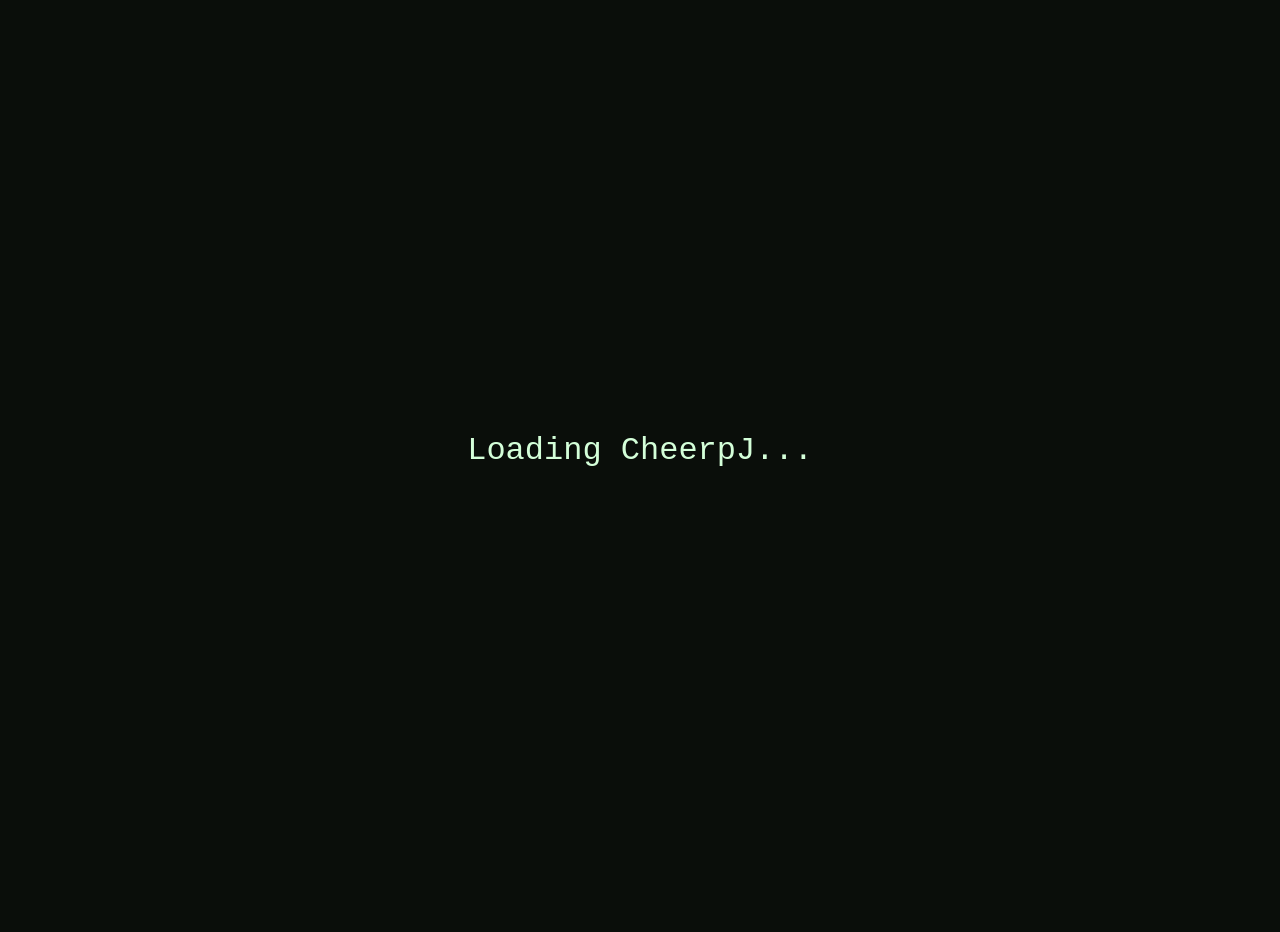
==== index.html @ 4e111ec1 "Apply CRT theme while preserving all JS functionality" ====
<!DOCTYPE html>
<html lang="en">
  <head>
    <script src="keymap.js"></script>
    <meta charset="UTF-8" />
    <meta name="viewport" content="width=device-width, initial-scale=1.0" />
    <title>freej2me-web</title>
  </head>
  <body>
    <style>
  html, body {
  height: 100%;
}

body {
  margin: 0;
  padding: 16px;
  background-color: #0a0e0a;
  color: #d4ffd9;
  font-family: 'Courier New', Courier, monospace;
}

#loading {
  position: absolute;
  display: flex;
  justify-content: center;
  align-items: center;
  inset: 0;
  font-size: 2em;
}

main {
  margin: auto;
  width: 100%;
  max-width: 360px;
}

@media (min-width: 480px) {
  main {
    max-width: 480px;
  }
}

/* CRT Terminal Theme Additions */
h1, h2, h3, label {
  color: #00ff66;
  text-transform: uppercase;
  letter-spacing: 1px;
}

button, input[type="file"], select {
  background-color: #050a06;
  color: #00ff66;
  border: 1px solid #1b381e;
  font-family: 'Courier New', Courier, monospace;
  padding: 6px;
}

button:hover {
  background-color: #00ff66;
  color: #000;
}
    </style>
    <div id="loading">Loading...</div>
    <main id="main" style="display: none">
      <div class="header">
        <h1>freej2me-web</h1>
        <div class="data-controls">
          <button class="btn btn-outline" id="import-data-btn">
            Import Data
          </button>
          <input
            type="file"
            id="import-data-file"
            style="display: none"
            accept=".zip"
          />
          <button class="btn btn-outline" id="export-data-btn">
            Export Data
          </button>
          <a
            id="export-data-link"
            style="display: none"
            download="freej2me-data.zip"
            >x</a
          >
        </div>
      </div>
      <h2>Installed Games</h2>
      <div id="game-list" class="game-list">
        <div class="game-item">
          <a href="run">
            <div class="icon"></div>
            <div class="game-info">Game Title 1</div>
          </a>
          <button>Manage</button>
        </div>
      </div>
      <div class="add-edit-header">
        <h2 id="add-edit-text">Add new game</h2>
        <button id="clear-current" class="btn btn-outline">Clear</button>
      </div>
      <div id="file-input-step">
        <div class="form-group">
          <label for="game-file-input">Select JAR file</label>
          <input type="file" id="game-file-input" accept=".jar" />
        </div>
      </div>
      <div id="file-input-jad-step" style="display: none">
        <div id="warning-message" class="warning-message">
          <span>⚠️</span>
          <span
            >This game requires a JAD file to function properly. Please upload
            one.</span
          >
        </div>
        <div class="form-group">
          <label for="upload-descriptor-file-input">Select JAD file</label>
          <input type="file" id="upload-descriptor-file-input" accept=".jad" />
        </div>
        <div class="form-group">
          <button id="continue-without-jad" class="btn btn-outline btn-full">
            Continue without JAD file (might not work)
          </button>
        </div>
      </div>
      <div class="loading" id="file-input-loading" style="display: none">
        <div class="spinner"></div>
        <span>Analyzing file...</span>
      </div>
      <div id="add-manage-step" style="display: none">
        <div id="preview" class="preview-container">
          <img class="preview-icon" />
          <span class="preview-name">Game name</span>
          <div id="preview-controls" class="manage-controls">
            <button
              id="wipe-data-btn"
              class="control-button warning-button"
              title="Wipe Game Data"
            >
              Wipe Data
            </button>
            <button
              id="uninstall-btn"
              class="control-button danger-button"
              title="Uninstall Game"
            >
              Uninstall
            </button>
          </div>
        </div>
        <div id="edit-settings-container" class="settings-container">
          <div class="aux-file-upload">
            <div class="aux-file-upload-btn">
              Upload optional JAD descriptor file
            </div>
            <input type="file" id="aux-jad-file-input" accept=".jad" />
          </div>
          <div class="settings-grid">
            <div class="form-group">
              <label for="phoneType">Phone type:</label>
              <select id="phoneType">
                <option value="Standard">Standard</option>
                <option value="Nokia">Nokia</option>
                <option value="Motorola">Motorola</option>
                <option value="Siemens">Siemens</option>
                <option value="SonyEricsson">SonyEricsson</option>
              </select>
            </div>
            <div class="form-group">
              <label for="screenSize">Screen Size:</label>
              <select id="screenSize">
                <option value="96x65">96x65</option>
                <option value="96x96">96x96</option>
                <option value="104x80">104x80</option>
                <option value="128x128">128x128</option>
                <option value="132x176">132x176</option>
                <option value="128x160">128x160</option>
                <option value="176x208">176x208</option>
                <option value="176x220">176x220</option>
                <option value="208x208">208x208</option>
                <option value="240x320">240x320</option>
                <option value="320x240">320x240</option>
                <option value="240x400">240x400</option>
                <option value="352x416">352x416</option>
                <option value="360x640">360x640</option>
                <option value="640x360">640x360</option>
                <option value="480x800">480x800</option>
                <option value="800x480">800x480</option>
                <option value="custom">Custom</option>
              </select>
              <div class="custom-size-inputs" id="edit-custom-size-inputs">
                <input
                  type="number"
                  placeholder="Width"
                  id="customWidth"
                  min="1"
                />
                <input
                  type="number"
                  placeholder="Height"
                  id="customHeight"
                  min="1"
                />
              </div>
            </div>
            <div class="form-group">
              <label for="fontSize">Font size:</label>
              <select id="fontSize">
                <option value="0">Dynamic</option>
                <option value="1">Small</option>
                <option value="2">Medium</option>
                <option value="3">Large</option>
              </select>
            </div>
            <div class="form-group">
              <label for="dgFormat">DirectGraphics native format:</label>
              <select id="dgFormat">
                <option value="444">444 RGB</option>
                <option value="4444">4444 ARGB</option>
                <option value="565">565 ARGB</option>
                <option value="888">888 ARGB</option>
                <option value="8888">8888 ARGB</option>
              </select>
            </div>
            <label class="checkbox"
              ><input type="checkbox" name="enableSound" /> Enable sound</label
            >
            <label class="checkbox"
              ><input type="checkbox" name="rotate" /> Rotate screen</label
            >
            <label class="checkbox"
              ><input type="checkbox" name="forceFullscreen" /> Force
              fullscreen</label
            >
            <label class="checkbox"
              ><input type="checkbox" name="textureDisableFilter" /> Disable
              texture filtering</label
            >
            <label class="checkbox"
              ><input type="checkbox" name="queuedPaint" /> Queue paint events
              (useful if game hangs)</label
            >
          </div>
          <details class="advanced-settings">
            <summary>
              <h3>Advanced settings</h3>
            </summary>
            <div class="form-group">
              <label for="editAppProps">Additional App Properties:</label>
              <textarea
                id="editAppProps"
                placeholder="e.g., key: value, one per line"
              ></textarea>
            </div>
            <div class="form-group">
              <label for="editSysProps">Additional System Properties:</label>
              <textarea
                id="editSysProps"
                placeholder="e.g., key: value, one per line"
              ></textarea>
            </div>
          </details>
        </div>
        <button class="save-button" id="add-save-button">Add game</button>
      </div>
      <div class="keyboard-controls">
        <h3>Keyboard controls</h3>
        <table>
          <tr>
            <td><span class="key">Esc</span></td>
            <td>Enter/exit freej2me options</td>
          </tr>
          <tr>
            <td><span class="key">F1</span> or <span class="key">Q</span></td>
            <td>Left soft key</td>
          </tr>
          <tr>
            <td><span class="key">F2</span> or <span class="key">W</span></td>
            <td>Right soft key</td>
          </tr>
          <tr>
            <td><span class="key">0</span> to <span class="key">9</span></td>
            <td>Keypad numbers</td>
          </tr>
          <tr>
            <td>Numpad keys</td>
            <td>Numbers with keys 123 and 789 swaped</td>
          </tr>
          <tr>
            <td><span class="key">E</span></td>
            <td>*</td>
          </tr>
          <tr>
            <td><span class="key">R</span></td>
            <td>#</td>
          </tr>
          <tr>
            <td><span class="key">↑</span></td>
            <td>Up</td>
          </tr>
          <tr>
            <td><span class="key">↓</span></td>
            <td>Down</td>
          </tr>
          <tr>
            <td><span class="key">←</span></td>
            <td>Left</td>
          </tr>
          <tr>
            <td><span class="key">→</span></td>
            <td>Right</td>
          </tr>
          <tr>
            <td><span class="key">⏎ Enter</span></td>
            <td>Action key (OK button)</td>
          </tr>
        </table>
      </div>
      <br /><br />
    </main>
    <script src="https://cjrtnc.leaningtech.com/20260317_2978/loader.js"></script>
    <script type="module" src="src/launcher.js"></script>
  </body>
</html>
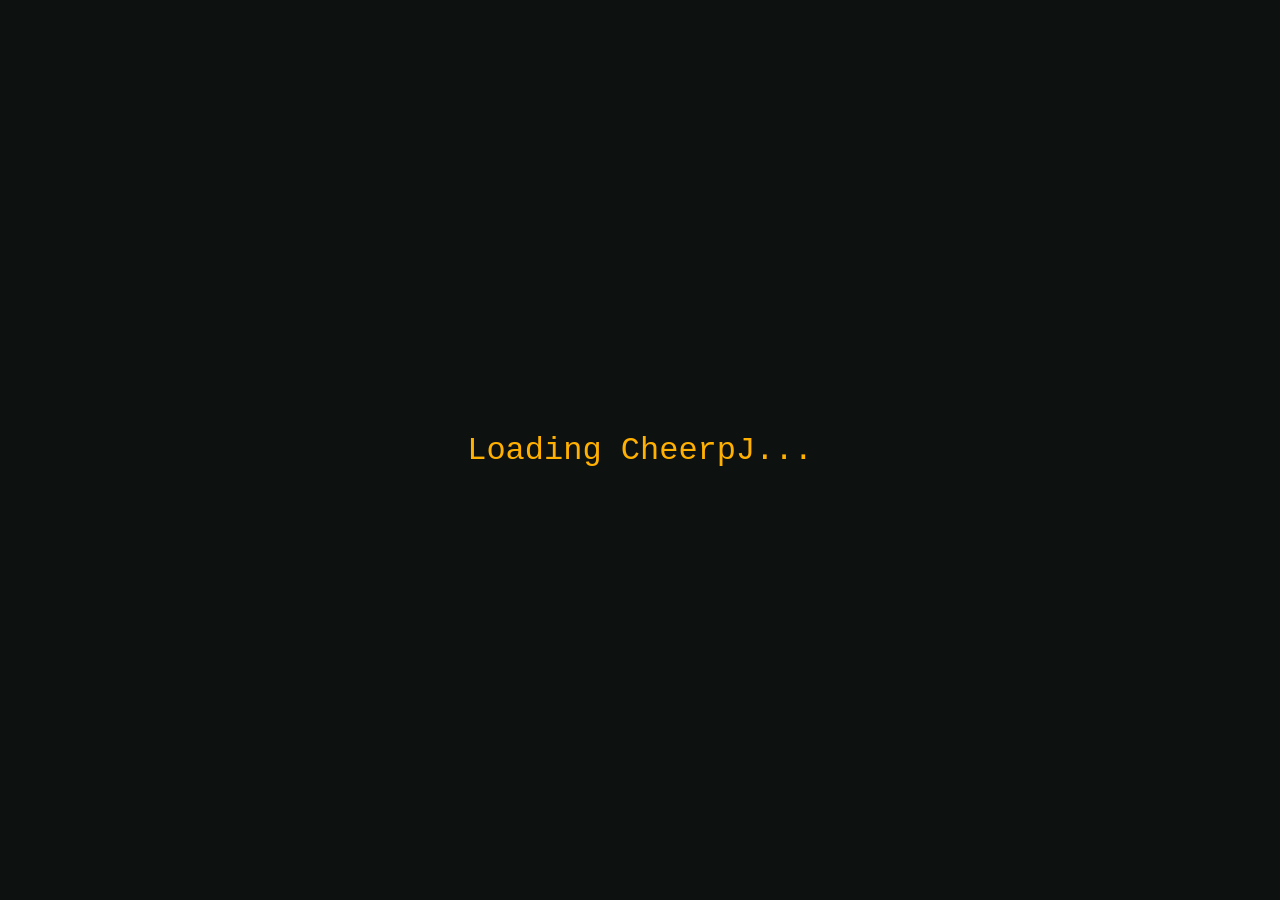
==== commit 1241f9fa: "Update index.html" ====
--- a/index.html
+++ b/index.html
@@ -8,16 +8,17 @@
   </head>
   <body>
     <style>
-  html, body {
+ html, body {
   height: 100%;
 }
 
 body {
   margin: 0;
-  padding: 16px;
-  background-color: #0a0e0a;
-  color: #d4ffd9;
+  padding: 12px;
+  background-color: #0d110f;
+  color: #e0f2e9;
   font-family: 'Courier New', Courier, monospace;
+  box-sizing: border-box;
 }
 
 #loading {
@@ -27,38 +28,87 @@
   align-items: center;
   inset: 0;
   font-size: 2em;
+  background-color: #0d110f;
+  color: #ffb000;
 }
 
 main {
   margin: auto;
   width: 100%;
-  max-width: 360px;
-}
-
-@media (min-width: 480px) {
-  main {
-    max-width: 480px;
-  }
-}
-
-/* CRT Terminal Theme Additions */
-h1, h2, h3, label {
-  color: #00ff66;
+  max-width: 480px;
+  display: flex;
+  flex-direction: column;
+  gap: 16px;
+}
+
+/* Distinct Cards & Sections */
+div, section, fieldset, form {
+  box-sizing: border-box;
+}
+
+/* Give the Edit/Manage Game section a distinct high-contrast border and background */
+form, .edit-section, div[id*="edit"], div[id*="manage"] {
+  background-color: #151d18;
+  border: 2px solid #ffb000;
+  border-radius: 6px;
+  padding: 14px;
+  box-shadow: 0 4px 12px rgba(0, 0, 0, 0.5);
+  margin-top: 8px;
+  margin-bottom: 8px;
+}
+
+/* Standard headings */
+h1, h2, h3, label, legend {
+  color: #ffb000;
   text-transform: uppercase;
   letter-spacing: 1px;
-}
-
-button, input[type="file"], select {
-  background-color: #050a06;
-  color: #00ff66;
-  border: 1px solid #1b381e;
+  font-size: 0.95rem;
+  margin: 0 0 8px 0;
+}
+
+/* Styled Inputs & Select Menus (Using Dark Blue-Gray and Cyan/Amber contrast) */
+input[type="text"], input[type="file"], select {
+  width: 100%;
+  background-color: #080c0a;
+  color: #00e5ff;
+  border: 1px solid #2a3d31;
+  padding: 8px;
   font-family: 'Courier New', Courier, monospace;
-  padding: 6px;
+  border-radius: 4px;
+  margin-bottom: 10px;
+}
+
+select:focus, input:focus {
+  border-color: #ffb000;
+  outline: none;
+  box-shadow: 0 0 5px rgba(255, 176, 0, 0.3);
+}
+
+/* Interactive Buttons */
+button, .btn {
+  background-color: #121c17;
+  color: #00e5ff;
+  border: 1px solid #00e5ff;
+  padding: 7px 14px;
+  font-family: 'Courier New', Courier, monospace;
+  font-weight: bold;
+  cursor: pointer;
+  border-radius: 4px;
+  text-transform: uppercase;
+  transition: all 0.15s ease;
 }
 
 button:hover {
-  background-color: #00ff66;
-  color: #000;
+  background-color: #00e5ff;
+  color: #080c0a;
+  box-shadow: 0 0 8px rgba(0, 229, 255, 0.4);
+}
+
+/* Checkbox Styling */
+input[type="checkbox"] {
+  accent-color: #ffb000;
+  margin-right: 8px;
+  transform: scale(1.2);
 }
     </style>
     <div id="loading">Loading...</div>
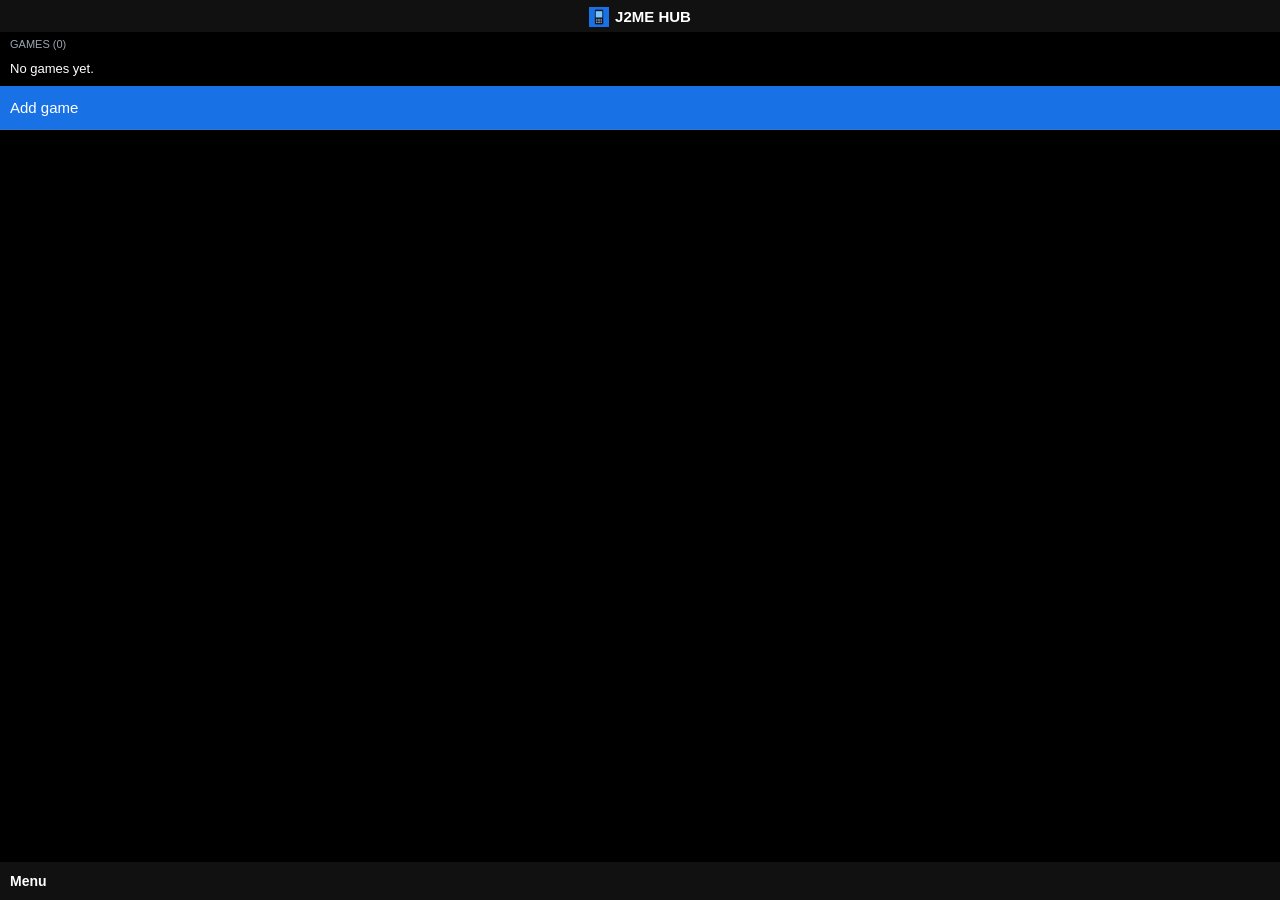
==== commit 67bcee26: "Initial commit for j2me-hub" ====
--- a/index.html
+++ b/index.html
@@ -1,375 +1,17 @@
-<!DOCTYPE html>
+<!doctype html>
 <html lang="en">
-  <head>
-    <script src="keymap.js"></script>
-    <meta charset="UTF-8" />
-    <meta name="viewport" content="width=device-width, initial-scale=1.0" />
-    <title>freej2me-web</title>
-  </head>
-  <body>
-    <style>
- html, body {
-  height: 100%;
-}
-
-body {
-  margin: 0;
-  padding: 12px;
-  background-color: #0d110f;
-  color: #e0f2e9;
-  font-family: 'Courier New', Courier, monospace;
-  box-sizing: border-box;
-}
-
-#loading {
-  position: absolute;
-  display: flex;
-  justify-content: center;
-  align-items: center;
-  inset: 0;
-  font-size: 2em;
-  background-color: #0d110f;
-  color: #ffb000;
-}
-
-main {
-  margin: auto;
-  width: 100%;
-  max-width: 480px;
-  display: flex;
-  flex-direction: column;
-  gap: 16px;
-}
-
-/* Distinct Cards & Sections */
-div, section, fieldset, form {
-  box-sizing: border-box;
-}
-
-/* Give the Edit/Manage Game section a distinct high-contrast border and background */
-form, .edit-section, div[id*="edit"], div[id*="manage"] {
-  background-color: #151d18;
-  border: 2px solid #ffb000;
-  border-radius: 6px;
-  padding: 14px;
-  box-shadow: 0 4px 12px rgba(0, 0, 0, 0.5);
-  margin-top: 8px;
-  margin-bottom: 8px;
-}
-
-/* Standard headings */
-h1, h2, h3, label, legend {
-  color: #ffb000;
-  text-transform: uppercase;
-  letter-spacing: 1px;
-  font-size: 0.95rem;
-  margin: 0 0 8px 0;
-}
-
-/* Styled Inputs & Select Menus (Using Dark Blue-Gray and Cyan/Amber contrast) */
-input[type="text"], input[type="file"], select {
-  width: 100%;
-  background-color: #080c0a;
-  color: #00e5ff;
-  border: 1px solid #2a3d31;
-  padding: 8px;
-  font-family: 'Courier New', Courier, monospace;
-  border-radius: 4px;
-  margin-bottom: 10px;
-}
-
-select:focus, input:focus {
-  border-color: #ffb000;
-  outline: none;
-  box-shadow: 0 0 5px rgba(255, 176, 0, 0.3);
-}
-
-/* Interactive Buttons */
-button, .btn {
-  background-color: #121c17;
-  color: #00e5ff;
-  border: 1px solid #00e5ff;
-  padding: 7px 14px;
-  font-family: 'Courier New', Courier, monospace;
-  font-weight: bold;
-  cursor: pointer;
-  border-radius: 4px;
-  text-transform: uppercase;
-  transition: all 0.15s ease;
-}
-
-button:hover {
-  background-color: #00e5ff;
-  color: #080c0a;
-  box-shadow: 0 0 8px rgba(0, 229, 255, 0.4);
-}
-
-/* Checkbox Styling */
-input[type="checkbox"] {
-  accent-color: #ffb000;
-  margin-right: 8px;
-  transform: scale(1.2);
-}
-    </style>
-    <div id="loading">Loading...</div>
-    <main id="main" style="display: none">
-      <div class="header">
-        <h1>freej2me-web</h1>
-        <div class="data-controls">
-          <button class="btn btn-outline" id="import-data-btn">
-            Import Data
-          </button>
-          <input
-            type="file"
-            id="import-data-file"
-            style="display: none"
-            accept=".zip"
-          />
-          <button class="btn btn-outline" id="export-data-btn">
-            Export Data
-          </button>
-          <a
-            id="export-data-link"
-            style="display: none"
-            download="freej2me-data.zip"
-            >x</a
-          >
-        </div>
-      </div>
-      <h2>Installed Games</h2>
-      <div id="game-list" class="game-list">
-        <div class="game-item">
-          <a href="run">
-            <div class="icon"></div>
-            <div class="game-info">Game Title 1</div>
-          </a>
-          <button>Manage</button>
-        </div>
-      </div>
-      <div class="add-edit-header">
-        <h2 id="add-edit-text">Add new game</h2>
-        <button id="clear-current" class="btn btn-outline">Clear</button>
-      </div>
-      <div id="file-input-step">
-        <div class="form-group">
-          <label for="game-file-input">Select JAR file</label>
-          <input type="file" id="game-file-input" accept=".jar" />
-        </div>
-      </div>
-      <div id="file-input-jad-step" style="display: none">
-        <div id="warning-message" class="warning-message">
-          <span>⚠️</span>
-          <span
-            >This game requires a JAD file to function properly. Please upload
-            one.</span
-          >
-        </div>
-        <div class="form-group">
-          <label for="upload-descriptor-file-input">Select JAD file</label>
-          <input type="file" id="upload-descriptor-file-input" accept=".jad" />
-        </div>
-        <div class="form-group">
-          <button id="continue-without-jad" class="btn btn-outline btn-full">
-            Continue without JAD file (might not work)
-          </button>
-        </div>
-      </div>
-      <div class="loading" id="file-input-loading" style="display: none">
-        <div class="spinner"></div>
-        <span>Analyzing file...</span>
-      </div>
-      <div id="add-manage-step" style="display: none">
-        <div id="preview" class="preview-container">
-          <img class="preview-icon" />
-          <span class="preview-name">Game name</span>
-          <div id="preview-controls" class="manage-controls">
-            <button
-              id="wipe-data-btn"
-              class="control-button warning-button"
-              title="Wipe Game Data"
-            >
-              Wipe Data
-            </button>
-            <button
-              id="uninstall-btn"
-              class="control-button danger-button"
-              title="Uninstall Game"
-            >
-              Uninstall
-            </button>
-          </div>
-        </div>
-        <div id="edit-settings-container" class="settings-container">
-          <div class="aux-file-upload">
-            <div class="aux-file-upload-btn">
-              Upload optional JAD descriptor file
-            </div>
-            <input type="file" id="aux-jad-file-input" accept=".jad" />
-          </div>
-          <div class="settings-grid">
-            <div class="form-group">
-              <label for="phoneType">Phone type:</label>
-              <select id="phoneType">
-                <option value="Standard">Standard</option>
-                <option value="Nokia">Nokia</option>
-                <option value="Motorola">Motorola</option>
-                <option value="Siemens">Siemens</option>
-                <option value="SonyEricsson">SonyEricsson</option>
-              </select>
-            </div>
-            <div class="form-group">
-              <label for="screenSize">Screen Size:</label>
-              <select id="screenSize">
-                <option value="96x65">96x65</option>
-                <option value="96x96">96x96</option>
-                <option value="104x80">104x80</option>
-                <option value="128x128">128x128</option>
-                <option value="132x176">132x176</option>
-                <option value="128x160">128x160</option>
-                <option value="176x208">176x208</option>
-                <option value="176x220">176x220</option>
-                <option value="208x208">208x208</option>
-                <option value="240x320">240x320</option>
-                <option value="320x240">320x240</option>
-                <option value="240x400">240x400</option>
-                <option value="352x416">352x416</option>
-                <option value="360x640">360x640</option>
-                <option value="640x360">640x360</option>
-                <option value="480x800">480x800</option>
-                <option value="800x480">800x480</option>
-                <option value="custom">Custom</option>
-              </select>
-              <div class="custom-size-inputs" id="edit-custom-size-inputs">
-                <input
-                  type="number"
-                  placeholder="Width"
-                  id="customWidth"
-                  min="1"
-                />
-                <input
-                  type="number"
-                  placeholder="Height"
-                  id="customHeight"
-                  min="1"
-                />
-              </div>
-            </div>
-            <div class="form-group">
-              <label for="fontSize">Font size:</label>
-              <select id="fontSize">
-                <option value="0">Dynamic</option>
-                <option value="1">Small</option>
-                <option value="2">Medium</option>
-                <option value="3">Large</option>
-              </select>
-            </div>
-            <div class="form-group">
-              <label for="dgFormat">DirectGraphics native format:</label>
-              <select id="dgFormat">
-                <option value="444">444 RGB</option>
-                <option value="4444">4444 ARGB</option>
-                <option value="565">565 ARGB</option>
-                <option value="888">888 ARGB</option>
-                <option value="8888">8888 ARGB</option>
-              </select>
-            </div>
-            <label class="checkbox"
-              ><input type="checkbox" name="enableSound" /> Enable sound</label
-            >
-            <label class="checkbox"
-              ><input type="checkbox" name="rotate" /> Rotate screen</label
-            >
-            <label class="checkbox"
-              ><input type="checkbox" name="forceFullscreen" /> Force
-              fullscreen</label
-            >
-            <label class="checkbox"
-              ><input type="checkbox" name="textureDisableFilter" /> Disable
-              texture filtering</label
-            >
-            <label class="checkbox"
-              ><input type="checkbox" name="queuedPaint" /> Queue paint events
-              (useful if game hangs)</label
-            >
-          </div>
-          <details class="advanced-settings">
-            <summary>
-              <h3>Advanced settings</h3>
-            </summary>
-            <div class="form-group">
-              <label for="editAppProps">Additional App Properties:</label>
-              <textarea
-                id="editAppProps"
-                placeholder="e.g., key: value, one per line"
-              ></textarea>
-            </div>
-            <div class="form-group">
-              <label for="editSysProps">Additional System Properties:</label>
-              <textarea
-                id="editSysProps"
-                placeholder="e.g., key: value, one per line"
-              ></textarea>
-            </div>
-          </details>
-        </div>
-        <button class="save-button" id="add-save-button">Add game</button>
-      </div>
-      <div class="keyboard-controls">
-        <h3>Keyboard controls</h3>
-        <table>
-          <tr>
-            <td><span class="key">Esc</span></td>
-            <td>Enter/exit freej2me options</td>
-          </tr>
-          <tr>
-            <td><span class="key">F1</span> or <span class="key">Q</span></td>
-            <td>Left soft key</td>
-          </tr>
-          <tr>
-            <td><span class="key">F2</span> or <span class="key">W</span></td>
-            <td>Right soft key</td>
-          </tr>
-          <tr>
-            <td><span class="key">0</span> to <span class="key">9</span></td>
-            <td>Keypad numbers</td>
-          </tr>
-          <tr>
-            <td>Numpad keys</td>
-            <td>Numbers with keys 123 and 789 swaped</td>
-          </tr>
-          <tr>
-            <td><span class="key">E</span></td>
-            <td>*</td>
-          </tr>
-          <tr>
-            <td><span class="key">R</span></td>
-            <td>#</td>
-          </tr>
-          <tr>
-            <td><span class="key">↑</span></td>
-            <td>Up</td>
-          </tr>
-          <tr>
-            <td><span class="key">↓</span></td>
-            <td>Down</td>
-          </tr>
-          <tr>
-            <td><span class="key">←</span></td>
-            <td>Left</td>
-          </tr>
-          <tr>
-            <td><span class="key">→</span></td>
-            <td>Right</td>
-          </tr>
-          <tr>
-            <td><span class="key">⏎ Enter</span></td>
-            <td>Action key (OK button)</td>
-          </tr>
-        </table>
-      </div>
-      <br /><br />
-    </main>
-    <script src="https://cjrtnc.leaningtech.com/20260317_2978/loader.js"></script>
-    <script type="module" src="src/launcher.js"></script>
-  </body>
+<head>
+<meta charset="UTF-8">
+<meta name="viewport" content="width=240, height=320, initial-scale=1.0, maximum-scale=1.0, user-scalable=no">
+<title>J2ME HUB</title>
+<link rel="icon" type="image/png" href="icon.png">
+<link rel="preconnect" href="https://cjrtnc.leaningtech.com">
+<link rel="stylesheet" href="home.css">
+</head>
+<body data-theme="dark">
+<header><img src="icon.png" alt="" width="20" height="20"><h1 id="title">J2ME HUB</h1></header>
+<main id="app"></main>
+<footer><span id="softkey-left">Menu</span><span id="softkey-right"></span></footer>
+<script src="home.js"></script>
+</body>
 </html>
--- a/home.css
+++ b/home.css
@@ -0,0 +1,24 @@
+*{box-sizing:border-box;-webkit-tap-highlight-color:transparent}
+:root{--bg:#000;--fg:#fff;--ac:#1971e6;--dim:#9aa4b2;--bar:#111}
+[data-theme=light]{--bg:#f4f6fa;--fg:#111;--bar:#dde3ee;--dim:#556}
+[data-theme=green]{--bg:#031a0c;--fg:#d8ffe5;--ac:#1f9d55;--bar:#062a14;--dim:#7fb596}
+html,body{margin:0;width:100vw;height:var(--vh,100vh);overflow:hidden;background:var(--bg);color:var(--fg);font-family:Roboto,Arial,sans-serif;touch-action:manipulation;user-select:none;-webkit-user-select:none}
+header{position:absolute;top:0;left:0;right:0;height:32px;background:var(--bar);text-align:center;line-height:32px;z-index:2}
+header img,header h1{display:inline-block;vertical-align:middle;margin:0}
+header h1{font-size:15px;margin-left:6px}
+#app{position:absolute;top:32px;bottom:38px;left:0;right:0;overflow-y:auto;-webkit-overflow-scrolling:touch}
+footer{position:absolute;bottom:0;left:0;right:0;height:38px;background:var(--bar);display:flex;z-index:2;font-size:14px;font-weight:bold}
+footer span{flex:1;display:flex;align-items:center;padding:0 10px}
+footer span+span{justify-content:flex-end}
+footer span:active{background:var(--ac);color:#fff}
+.item{min-height:44px;padding:6px 10px;display:flex;align-items:center;font-size:15px;border-bottom:1px solid rgba(128,128,128,.2)}
+.item img{width:28px;height:28px;margin-right:10px;image-rendering:pixelated;flex:none}
+.item .t{overflow:hidden;white-space:nowrap;text-overflow:ellipsis;flex:1}
+.item small{display:block;font-size:11px;color:var(--dim)}
+.item.sel,.item:active{background:var(--ac);color:#fff}.item.sel small,.item:active small{color:#dfe8ff}
+.h{padding:6px 10px 2px;font-size:11px;color:var(--dim);text-transform:uppercase}
+.txt{padding:8px 10px;font-size:13px;line-height:1.4}.txt b{display:block;margin-top:6px}
+@media (max-width:128px){header{height:20px;line-height:20px}header img{width:12px;height:12px}header h1{font-size:11px}
+#app{top:20px;bottom:24px}footer{height:24px;font-size:10px}.item{min-height:30px;font-size:11px;padding:3px 4px}.item img{width:18px;height:18px;margin-right:5px}.txt{font-size:10px}}
+
+#app::after{content:'';display:block;height:24px}
